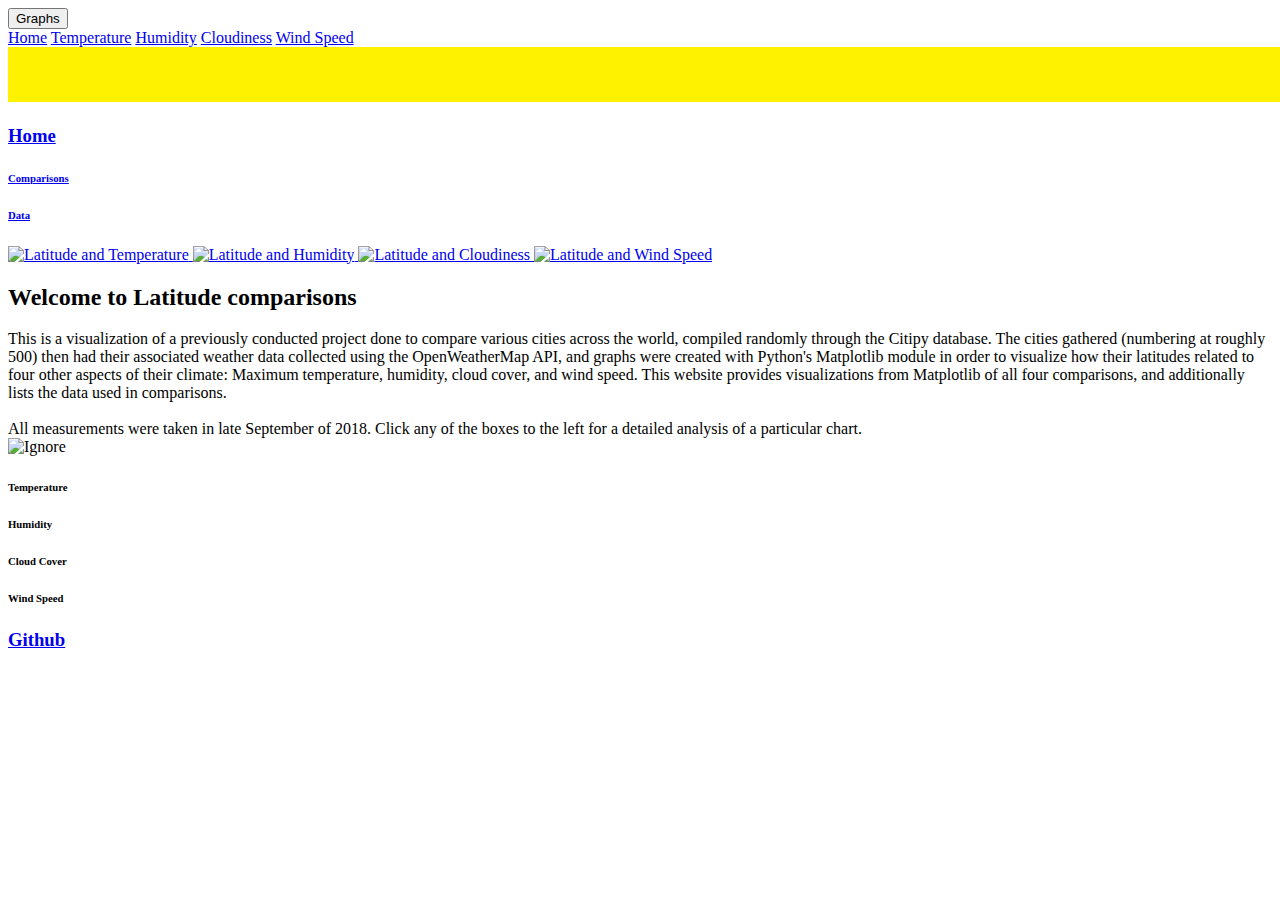
==== index.html @ b636f6b5 "Add files via upload" ====
<!DOCTYPE html>
<html lang="en">

  <head>

    <meta charset="utf-8">
    <meta name="viewport" content="width=device-width, initial-scale=1, shrink-to-fit=yes">
    <meta name="description" content="Week 12">
    <meta name="author" content="Minqiu Yu">

    <title>Weather Data Visualizations</title>

    <!-- Bootstrap core CSS -->
    <link href="vendor/bootstrap/css/bootstrap.min.css" rel="stylesheet">

    <!-- Custom fonts for this template -->

    <link href='https://fonts.googleapis.com/css?family=Open+Sans:300italic,400italic,600italic,700italic,800italic,400,300,600,700,800' rel='stylesheet' type='text/css'>
    <link rel="stylesheet" href="styles.css">
  </head>

  <body id="page-top">

    <!-- Navigation -->
<style>
</style>
<body>
<!--<a href="#home">Home</a>-->
<div class="dropdown">
<button onclick="myFunction()" class="dropbtn">Graphs</button>
  <div id="myDropdown" class="dropdown-content">
    <a href="index.html">Home</a>
    <a href="temperature.html">Temperature</a>
    <a href="humidity.html">Humidity</a>
    <a href="cloudiness.html">Cloudiness</a>
    <a href="wind.html">Wind Speed</a>
  </div>
</div>

<img class="backgroundbar" src="backgroundbar.png" width = "2000" height = "55" alt="Ignore">

<script>
/* When the user clicks on the button, 
toggle between hiding and showing the dropdown content */
function myFunction() {
    document.getElementById("myDropdown").classList.toggle("show");
}

// Close the dropdown if the user clicks outside of it
window.onclick = function(event) {
  if (!event.target.matches('.dropbtn')) {
    var dropdowns = document.getElementsByClassName("dropdown-content");
    var i;
    for (i = 0; i < dropdowns.length; i++) {
      var openDropdown = dropdowns[i];
      if (openDropdown.classList.contains('show')) {
        openDropdown.classList.remove('show');
      }
    }
  }
}
</script>

<div class="relative">
<h3><a href="index.html">Home</a></h3>
</div></p>
<div class="relative2">
<h6><a href="comparison.html">Comparisons</a></h6>
</div></p>
<div class="relative3">
<h6><a href="data.html">Data</a></h6>
</div></p>
<!--<img src="outputdata/lat_vs_max_temp.png" width="720" height="384" alt="Latitude and Temperature">-->
<a href="temperature.html">
<img class="subtempimg" src="outputdata/lat_vs_max_temp.png" width="360" height="192" alt="Latitude and Temperature">
</a>
<a href="humidity.html">
<img class="subhumidimg" src="outputdata/lat_vs_humidity.png" width="360" height="192" alt="Latitude and Humidity">
</a>
<a href="cloudiness.html">
<img class="subcloudimg" src="outputdata/lat_vs_cloudiness.png" width="360" height="192" alt="Latitude and Cloudiness">
</a>
<a href="wind.html">
<img class="subwindimg" src="outputdata/lat_vs_wind_speed.png" width="360" height="192" alt="Latitude and Wind Speed">
</a>
<h2 class ="landingtitle">Welcome to Latitude comparisons</h2>
<div class="landingbox1">This is a visualization of a previously conducted project done to compare various cities across the world, compiled randomly through the Citipy database. The cities gathered (numbering at roughly 500) then had their associated weather data collected using the OpenWeatherMap API, and graphs were created with Python's Matplotlib module in order to visualize how their latitudes related to four other aspects of their climate: Maximum temperature, humidity, cloud cover, and wind speed. This website provides visualizations from Matplotlib of all four comparisons, and additionally lists the data used in comparisons.</div>
<br>
<div class="landingbox2">All measurements were taken in late September of 2018. Click any of the boxes to the left for a detailed analysis of a particular chart.</div>
<img src="cloud_png16.png" width = "500" height = "255" alt="Ignore">
<h6 class="subtempbox">Temperature</h6>
<h6 class="subhumidbox">Humidity</h6>
<h6 class="subcloudbox">Cloud Cover</h6>
<h6 class="subwindbox">Wind Speed</h6>
	<h3 class="footer"><a href="https://github.com/minqiuyu">Github</a></h3>
		<div class="row justify-content-center">
		</div>
	</div>
  </body>

</html>
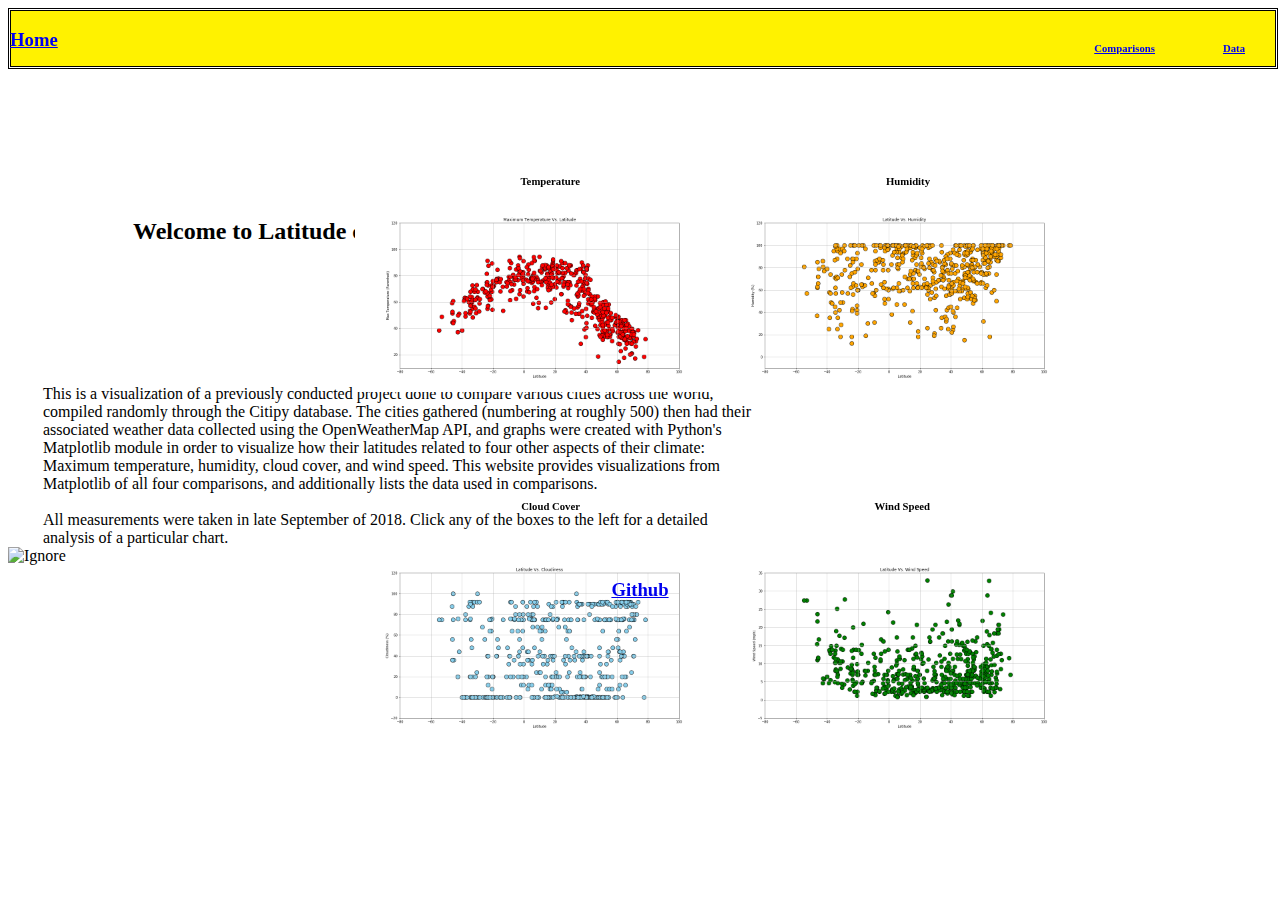
==== commit 27aad260: "Add files via upload" ====
--- a/index.html
+++ b/index.html
@@ -72,16 +72,16 @@
 </div></p>
 <!--<img src="outputdata/lat_vs_max_temp.png" width="720" height="384" alt="Latitude and Temperature">-->
 <a href="temperature.html">
-<img class="subtempimg" src="outputdata/lat_vs_max_temp.png" width="360" height="192" alt="Latitude and Temperature">
+<img class="subtempimg" src="lat_vs_max_temp.png" width="360" height="192" alt="Latitude and Temperature">
 </a>
 <a href="humidity.html">
-<img class="subhumidimg" src="outputdata/lat_vs_humidity.png" width="360" height="192" alt="Latitude and Humidity">
+<img class="subhumidimg" src="lat_vs_humidity.png" width="360" height="192" alt="Latitude and Humidity">
 </a>
 <a href="cloudiness.html">
-<img class="subcloudimg" src="outputdata/lat_vs_cloudiness.png" width="360" height="192" alt="Latitude and Cloudiness">
+<img class="subcloudimg" src="lat_vs_cloudiness.png" width="360" height="192" alt="Latitude and Cloudiness">
 </a>
 <a href="wind.html">
-<img class="subwindimg" src="outputdata/lat_vs_wind_speed.png" width="360" height="192" alt="Latitude and Wind Speed">
+<img class="subwindimg" src="lat_vs_wind_speed.png" width="360" height="192" alt="Latitude and Wind Speed">
 </a>
 <h2 class ="landingtitle">Welcome to Latitude comparisons</h2>
 <div class="landingbox1">This is a visualization of a previously conducted project done to compare various cities across the world, compiled randomly through the Citipy database. The cities gathered (numbering at roughly 500) then had their associated weather data collected using the OpenWeatherMap API, and graphs were created with Python's Matplotlib module in order to visualize how their latitudes related to four other aspects of their climate: Maximum temperature, humidity, cloud cover, and wind speed. This website provides visualizations from Matplotlib of all four comparisons, and additionally lists the data used in comparisons.</div>
--- a/styles.css
+++ b/styles.css
@@ -0,0 +1,211 @@
+div.relative {
+    position: fixed;
+    top: 10px;
+    left: 10px;
+}
+div.relative2 {
+    position: fixed;
+    top: 17px;
+    right: 125px;
+}
+div.relative3 {
+    position: fixed;
+    top: 17px;
+    right: 35px;
+}
+div.landingbox1 {
+    width: 720px;
+    padding-left: 35px;
+    padding-top: 120px;
+}
+div.landingbox2 {
+    width: 720px;
+    padding-left: 35px;
+}
+.landingtitle{
+    padding-left: 125px;
+    padding-top: 125px;
+}
+.subtempbox{
+    display: -webkit-flex; 
+    -webkit-flex-wrap: wrap; 
+    display: flex;   
+    flex-wrap: wrap;
+    position: fixed;
+    right: 700px;
+    top: 150px;
+}
+.subhumidbox{
+    display: -webkit-flex; 
+    -webkit-flex-wrap: wrap; 
+    display: flex;   
+    flex-wrap: wrap;
+    position:fixed;
+    right: 350px;
+    top: 150px;
+}
+.subcloudbox{
+    display: -webkit-flex; 
+    -webkit-flex-wrap: wrap; 
+    display: flex;   
+    flex-wrap: wrap;
+    position:fixed;
+    right: 700px;
+    top: 475px;
+}
+.subwindbox{
+    display: -webkit-flex; 
+    -webkit-flex-wrap: wrap; 
+    display: flex;   
+    flex-wrap: wrap;
+    position:fixed;
+    right: 350px;
+    top: 475px;
+}
+.subtempimg{
+    display: -webkit-flex; 
+    -webkit-flex-wrap: wrap; 
+    display: flex;   
+    flex-wrap: wrap;
+    position: fixed;
+    right:565px;
+    top:200px;
+}
+.subhumidimg{
+    display: -webkit-flex; 
+    -webkit-flex-wrap: wrap; 
+    display: flex;   
+    flex-wrap: wrap;
+    position: fixed;
+    right:200px;
+    top:200px;
+}
+.subcloudimg{
+    display: -webkit-flex; 
+    -webkit-flex-wrap: wrap; 
+    display: flex;   
+    flex-wrap: wrap;
+    position: fixed;
+    right:565px;
+    top:550px;
+}
+.subwindimg{
+    display: -webkit-flex; 
+    -webkit-flex-wrap: wrap; 
+    display: flex;   
+    flex-wrap: wrap;
+    position: fixed;
+    right:200px;
+    top:550px;
+}
+.dropbtn {
+    background-color: #4CAF50;
+    color: white;
+    top: 5px;
+    padding: 14px;
+    font-size: 16px;
+    border: none;
+    cursor: pointer;
+}
+
+.dropbtn:hover, .dropbtn:focus {
+    background-color: #3e8e41;
+}
+
+.dropdown {/*
+    position: fixed;
+    position: relative;
+    display: inline-block;*/
+  position: -webkit-sticky;
+  position: absolute;
+  top: 0px;
+  padding-left: 1550px;
+  display: inline-block;
+}
+
+.dropdown-content {
+    display: none;
+    position: absolute;
+    background-color: #f1f1f1;
+    min-width: 160px;
+    overflow: auto;
+    box-shadow: 0px 8px 16px 0px rgba(0,0,0,0.2);
+    right: 0;
+    z-index: 1;
+}
+
+.dropdown-content a {
+    color: black;
+    padding: 12px 16px;
+    text-decoration: none;
+    display: block;
+}
+
+.dropdown a:hover {background-color: #ddd;}
+
+.show {display: block;}
+
+.table table-bordered table-hover table-condensed{
+    margin-top: 150px;
+}
+.footer
+{
+    position: relative;
+    bottom:5px;
+    width: 100%;
+    text-align: center;
+}
+
+.backgroundbar {
+
+    width: 100%;
+    z-index: -1;
+    border-style: double;
+}
+.bigimage
+{
+    position: relative;
+    left: 600px;
+}
+.explanation
+{
+    position: relative;
+    left: 660px;
+    width: 600px;
+}
+.comptempimg{
+    display: -webkit-flex; 
+    -webkit-flex-wrap: wrap; 
+    display: flex;   
+    flex-wrap: wrap;
+    position: fixed;
+    left:180px;
+    top:55px;
+}
+.comphumidimg{
+    display: -webkit-flex; 
+    -webkit-flex-wrap: wrap; 
+    display: flex;   
+    flex-wrap: wrap;
+    position: fixed;
+    right:130px;
+    top:55px;
+}
+.compcloudimg{
+    display: -webkit-flex; 
+    -webkit-flex-wrap: wrap; 
+    display: flex;   
+    flex-wrap: wrap;
+    position: fixed;
+    left:180px;
+    top:410px;
+}
+.compwindimg{
+    display: -webkit-flex; 
+    -webkit-flex-wrap: wrap; 
+    display: flex;   
+    flex-wrap: wrap;
+    position: fixed;
+    right:130px;
+    top:410px;
+}